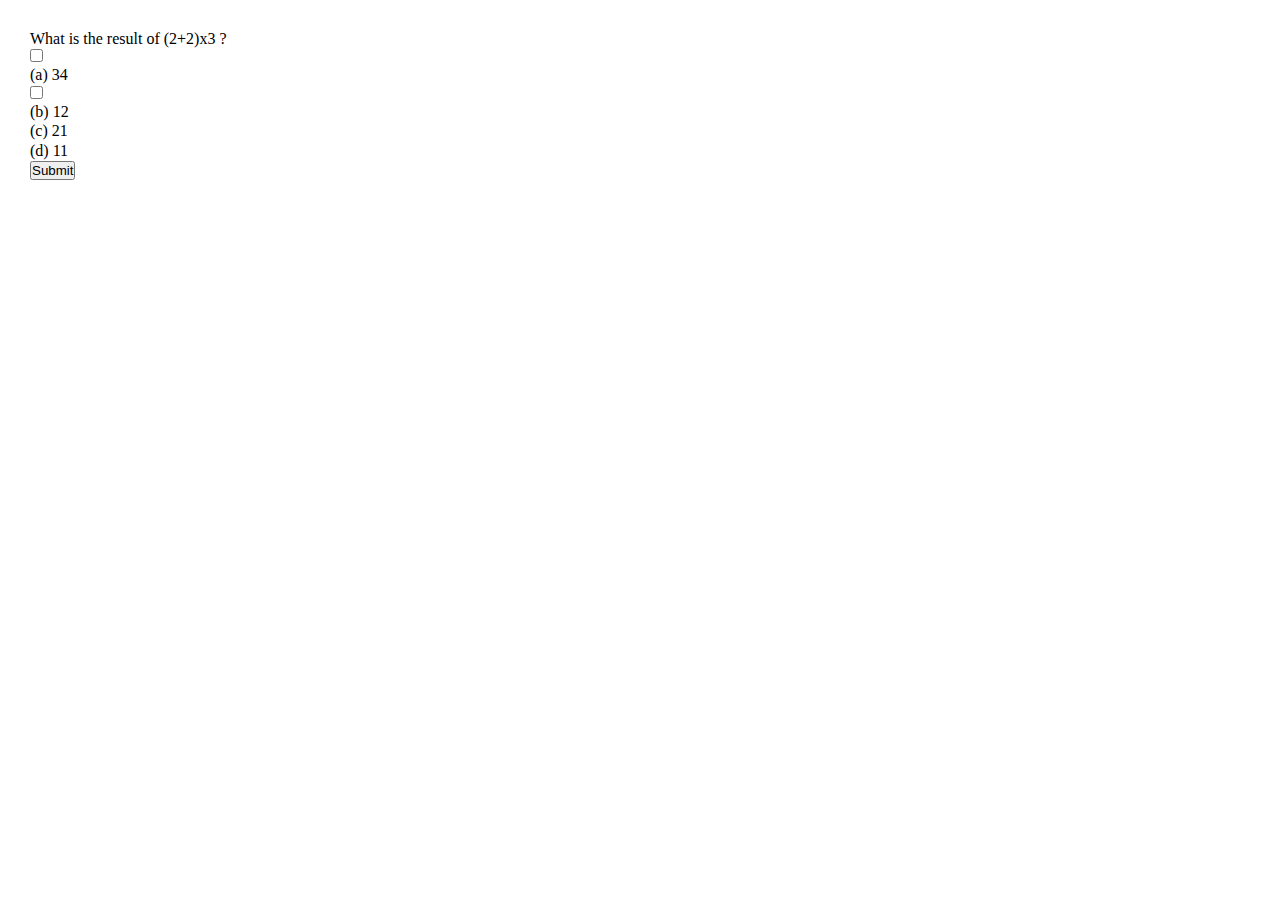
==== index.html @ 9d579907 "added the template" ====
<!DOCTYPE html>
<html lang="en">
  <head>
    <meta charset="UTF-8" />
    <meta name="viewport" content="width=device-width, initial-scale=1.0" />
    <title>Quiz app</title>
    <link rel="stylesheet" href="style.css" />
  </head>
  <body>
    <section>
      <div id="wrapper">
        <div id="quizboxes">
          <div class="quizbox">
            <div id="question">What is the result of (2+2)x3 ?</div>
            <div id="options">
              <span id="span">
                <input type="checkbox" value="12" id="check" />
                <option value="34">(a) 34</option>
              </span>
              <input type="checkbox" value="12" />
              <option value="12">(b) 12</option>
              <option value="21">(c) 21</option>
              <option value="11">(d) 11</option>
            </div>
            <div id="btn"><button>Submit</button></div>
          </div>
        </div>
      </div>
    </section>
    <script src="main.js"></script>
  </body>
</html>
---- style.css ----
* {
  padding: 0;
  margin: 0;
}

body {
  padding: 30px;
}
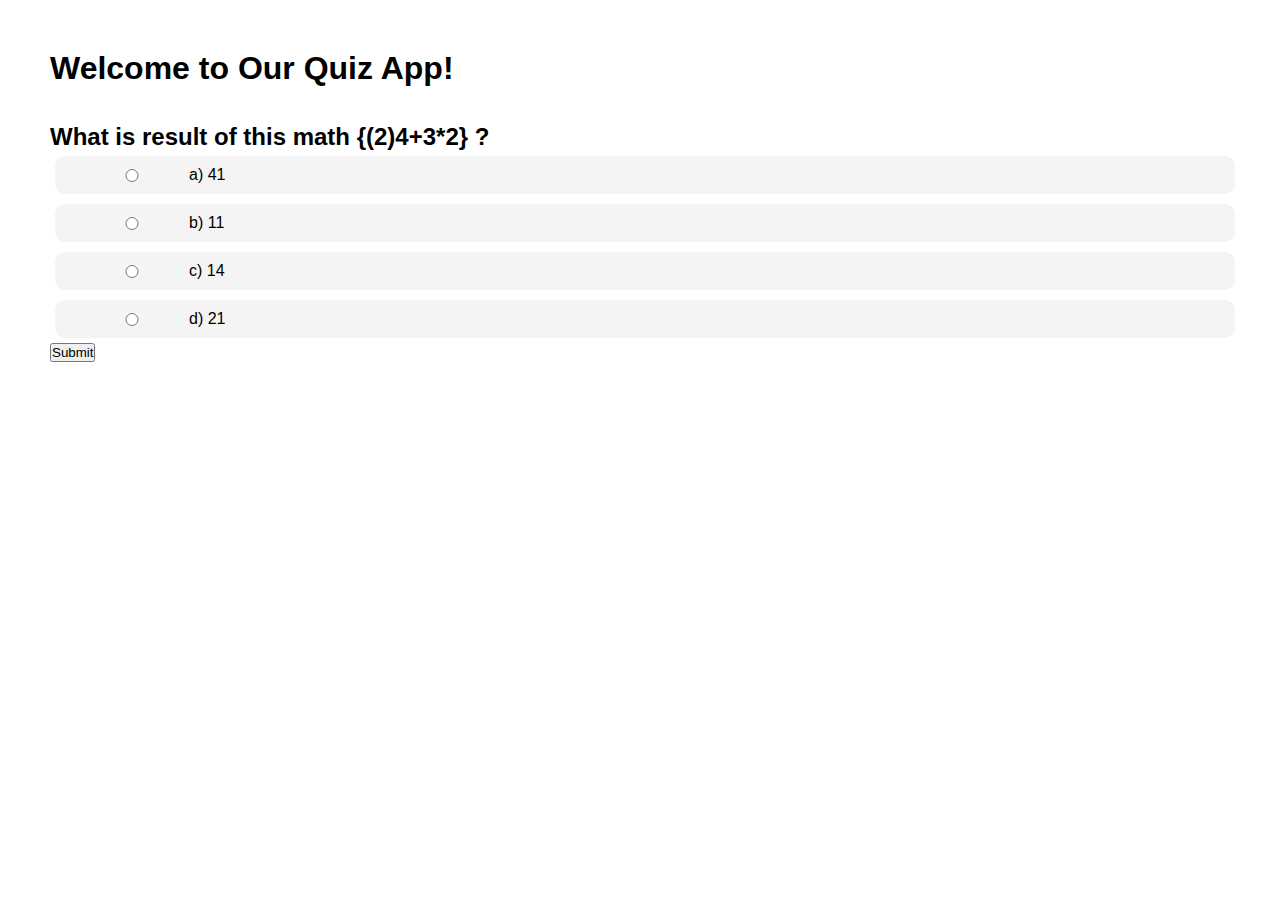
==== commit a2f2bad2: "added quizes to the app" ====
--- a/index.html
+++ b/index.html
@@ -3,30 +3,37 @@
   <head>
     <meta charset="UTF-8" />
     <meta name="viewport" content="width=device-width, initial-scale=1.0" />
-    <title>Quiz app</title>
+    <title>Simple Quiz App</title>
     <link rel="stylesheet" href="style.css" />
   </head>
   <body>
-    <section>
-      <div id="wrapper">
-        <div id="quizboxes">
-          <div class="quizbox">
-            <div id="question">What is the result of (2+2)x3 ?</div>
-            <div id="options">
-              <span id="span">
-                <input type="checkbox" value="12" id="check" />
-                <option value="34">(a) 34</option>
-              </span>
-              <input type="checkbox" value="12" />
-              <option value="12">(b) 12</option>
-              <option value="21">(c) 21</option>
-              <option value="11">(d) 11</option>
-            </div>
-            <div id="btn"><button>Submit</button></div>
-          </div>
+    <div id="quiz-container">
+      <h1>Welcome to Our Quiz App!</h1>
+      <br /><br />
+      <div id="question">
+        <h2>What is result of this math {(2)4+3*2} ?</h2>
+      </div>
+      <div id="answer-choices">
+        <div id="opt">
+          <input id="a" type="radio" value="a" name="quizs" />
+          <label for="a">a) 41</label>
+        </div>
+        <div id="opt">
+          <input id="b" type="radio" value="b" name="quizs" />
+          <label for="b">b) 11</label>
+        </div>
+        <div id="opt">
+          <input id="c" type="radio" value="c" name="quizs" />
+          <label for="c">c) 14</label>
+        </div>
+        <div id="opt">
+          <input id="d" type="radio" value="d" name="quizs" />
+          <label for="d">d) 21</label>
         </div>
       </div>
-    </section>
+      <button id="submitBtn">Submit</button>
+      <p id="feedback"></p>
+    </div>
     <script src="main.js"></script>
   </body>
 </html>
--- a/style.css
+++ b/style.css
@@ -1,8 +1,53 @@
 * {
   padding: 0;
   margin: 0;
+  box-sizing: border-box;
 }
 
 body {
   padding: 30px;
+  font-family: sans-serif;
+  margin: 20px;
 }
+
+li {
+  list-style: none;
+}
+
+#opt {
+  padding: 0 20px;
+  background: #f4f4f4;
+  margin: 5px;
+  cursor: pointer;
+  transition: 0.3s;
+  border-radius: 10px;
+  display: inline-flex;
+  box-sizing: border-box;
+  align-items: center;
+  width: 100%;
+}
+
+#opt:hover {
+  background: #dbdbdb;
+}
+
+#opt:active {
+  background: #ffffff;
+}
+
+label {
+  display: flex;
+  width: 90%;
+  float: right;
+  text-align: center;
+  align-items: center;
+  cursor: pointer;
+  padding: 10px 0;
+}
+
+input {
+  display: block;
+  width: 10%;
+  float: left;
+  cursor: pointer;
+}
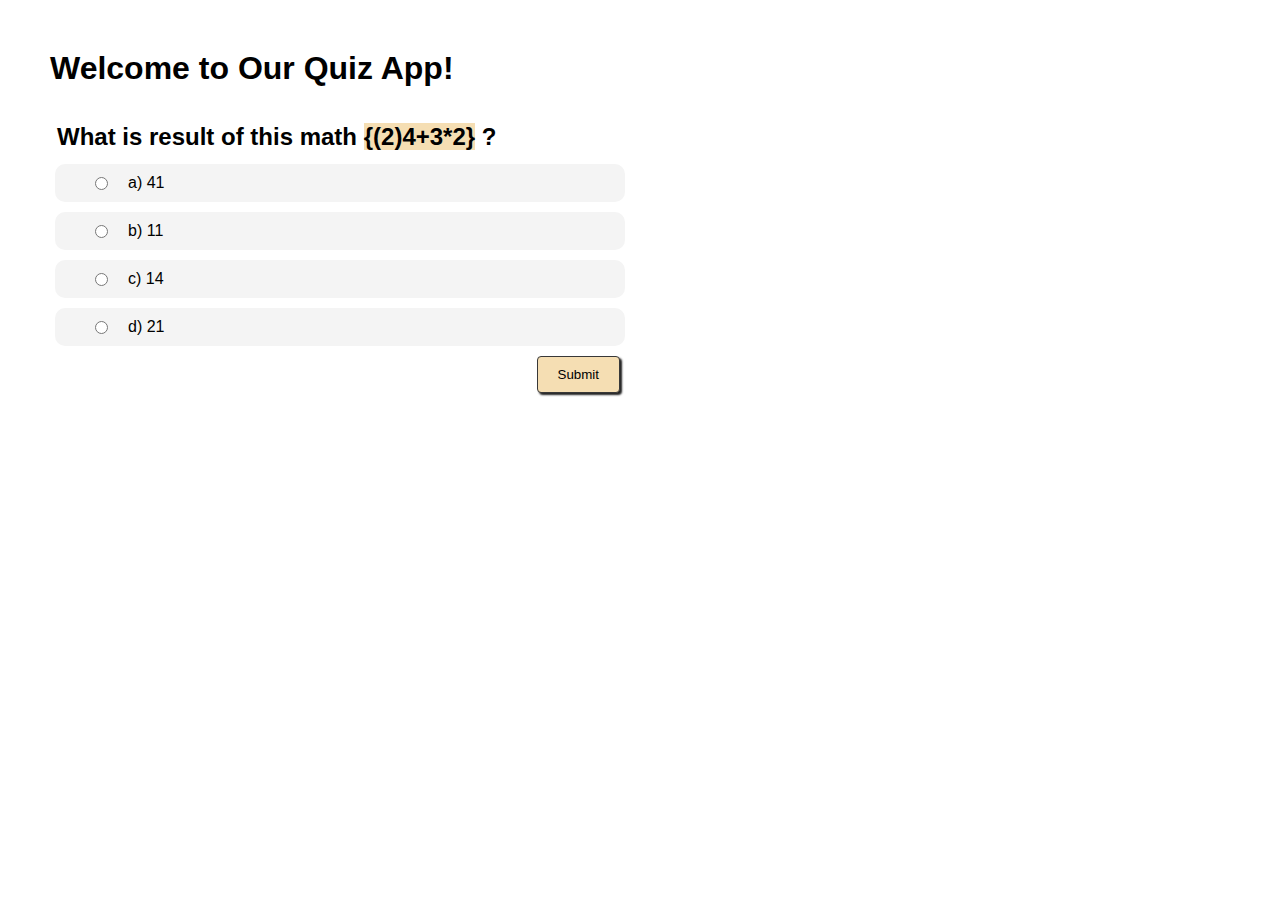
==== commit 6222b92d: "adding style and functionality to the app" ====
--- a/index.html
+++ b/index.html
@@ -11,7 +11,10 @@
       <h1>Welcome to Our Quiz App!</h1>
       <br /><br />
       <div id="question">
-        <h2>What is result of this math {(2)4+3*2} ?</h2>
+        <h2>
+          What is result of this math
+          <span class="highlights">{(2)4+3*2}</span> ?
+        </h2>
       </div>
       <div id="answer-choices">
         <div id="opt">
--- a/style.css
+++ b/style.css
@@ -12,6 +12,19 @@
 
 li {
   list-style: none;
+}
+
+h2 {
+  padding-left: 7px;
+  margin-bottom: 8px;
+}
+
+#quiz-container {
+  width: 570px;
+}
+
+.highlights {
+  background: wheat;
 }
 
 #opt {
@@ -32,7 +45,7 @@
 }
 
 #opt:active {
-  background: #ffffff;
+  background: rgb(255, 251, 243);
 }
 
 label {
@@ -41,8 +54,9 @@
   float: right;
   text-align: center;
   align-items: center;
+  cursor: piointer;
+  padding: 10px 0;
   cursor: pointer;
-  padding: 10px 0;
 }
 
 input {
@@ -51,3 +65,19 @@
   float: left;
   cursor: pointer;
 }
+
+#submitBtn {
+  padding: 10px 20px;
+  margin-top: 5px;
+  background: wheat;
+  box-shadow: 2px 2px 2px rgb(33, 33, 33);
+  border: 1px solid rgb(56, 56, 56);
+  border-radius: 4px;
+  cursor: pointer;
+  float: right;
+  transition: 0.3s;
+}
+
+#submitBtn:active {
+  box-shadow: 0px 0px 0px rgb(33, 33, 33);
+}
